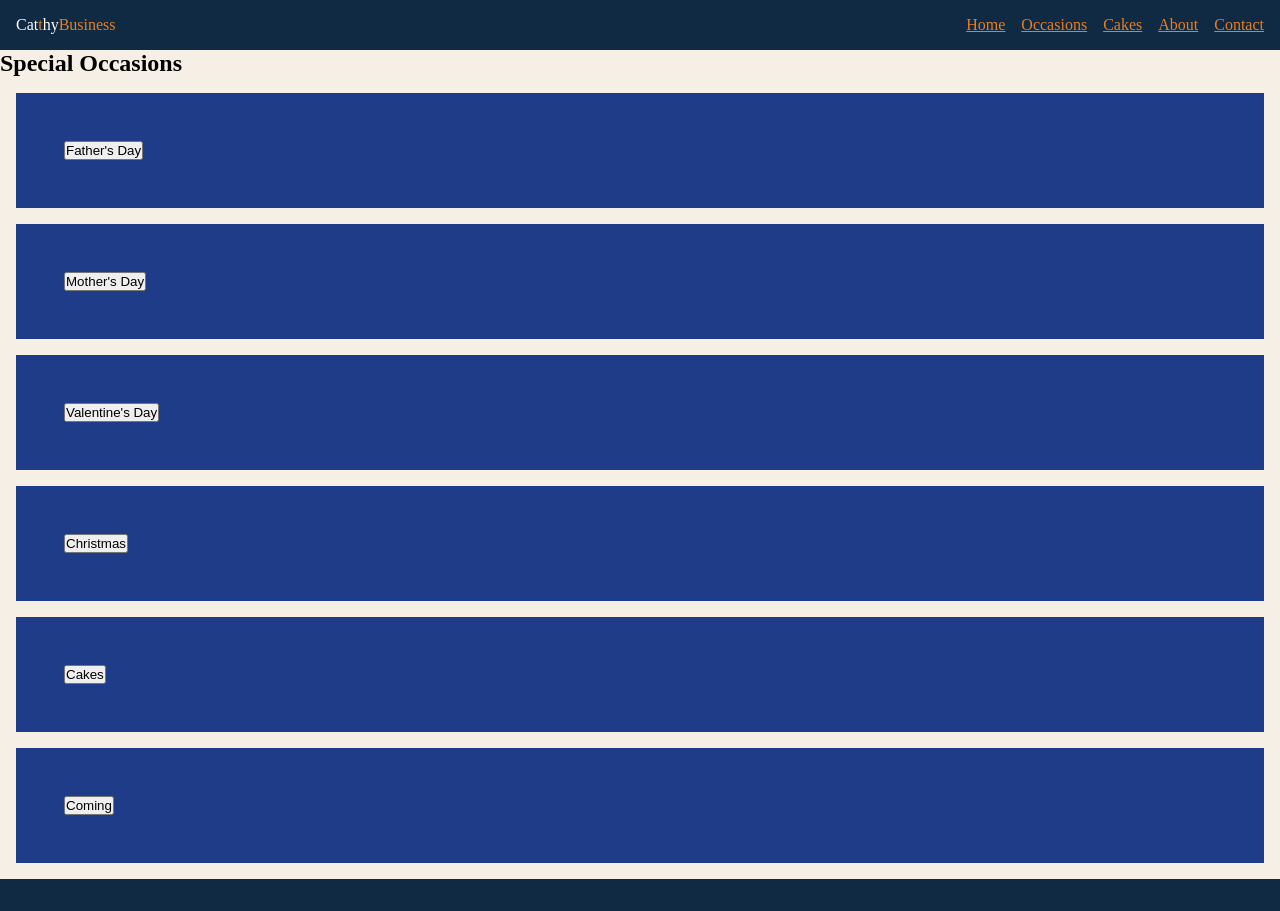
==== occasions.html @ 7edc6929 "cathy" ====
<!DOCTYPE html>
<html lang="en">
<head>
    <meta charset="UTF-8">
    <meta name="viewport" content="width=device-width, initial-scale=1.0">
    <title>Cathy Business</title>
    <meta name="author" content="Celeste M. Mande">
    <meta name="description" content="For your loved ones, buy appropriate gift according to the season and event. Buy Valentine's gift, Father's day gift, Marriage gift, Christmas gift, New Year gift, buy cakes for all these events">
    <link rel="stylesheet" href="styles/cathy.css">
    <script src="scripts/cathy.js" defer></script>
    <link rel="preconnect" href="https://fonts.googleapis.com">
<link rel="preconnect" href="https://fonts.gstatic.com" crossorigin>
<link href="https://fonts.googleapis.com/css2?family=Birthstone&family=Cormorant:ital,wght@0,300..700;1,300..700&family=DM+Serif+Display:ital@0;1&family=DM+Serif+Text:ital@0;1&family=Edu+SA+Hand:wght@400..700&family=Gideon+Roman&family=Google+Sans+Code:ital,wght@0,300..800;1,300..800&family=IBM+Plex+Serif:ital,wght@0,100;0,200;0,300;0,400;0,500;0,600;0,700;1,100;1,200;1,300;1,400;1,500;1,600;1,700&family=Lora:ital,wght@0,400..700;1,400..700&family=Merriweather:ital,opsz,wght@0,18..144,300..900;1,18..144,300..900&family=Playfair+Display:ital,wght@0,400..900;1,400..900&family=Roboto+Condensed:ital,wght@0,100..900;1,100..900&family=Roboto+Serif:ital,opsz,wght@0,8..144,100..900;1,8..144,100..900&family=Roboto:ital,wght@0,100..900;1,100..900&display=swap" rel="stylesheet">
</head>
<body>
    <header>
        <div class="logo">Cat<span class="logo-business">t</span>hy<span class="logo-business">Business</span></div>
        <nav>
            <ul class="nav-links">
                <li><a href="index.html">Home</a></li>
                <li><a href="#">Occasions</a></li>
                <li><a href="#">Cakes</a></li>
                <!-- <li><a href="#">Shop</a></li> -->
                <li><a href="#">About</a></li>
                <li><a href="#">Contact</a></li>
            </ul>
        </nav>
    </header>
    <main>
        <h2>Special Occasions</h2>
        <section>
            <div class="grid">
                <button id="fathers-day">Father's Day</button>
            </div>
            
        </section>

        <section>
            <div class="grid">
                <button id="mothers-day">Mother's Day</button>    
            </div>
            
        </section>

        <section>
            <div class="grid">
                <button id="valentine">Valentine's Day</button>
            </div>
            
        </section>

        <section>
            <div class="grid">
                <button id="christmas">Christmas</button>
            </div>
            
        </section>

        <section>
            <div class="grid">
                <button id="cakes">Cakes</button>
            </div>
            
        </section>

        <section>
            <div class="grid">
                <button id="come">Coming</button>
            </div>
            
        </section>
    </main>
    <footer></footer>
</body>
</html>
---- styles/cathy.css ----
* {
    margin: 0;
    padding: 0;
    box-sizing: border-box;
}
:root {
    --headers-font: "Roboto Condensed", sans-serif;
    --descriptions-font: "Roboto", sans-serif;

    --primary-orange: #E67E22;
    --hover-orange: #C65D0E;

    --accent-blue: #1F3C88;
    --blue-hover: #162C63;

    --background-main-beige: #F5EFE6;
    --background-sections: #EFE6D8;
    --header-color: #102A43;


    --text-main-color: #2E2E2E;
    --text-soft: #5A5A5A;
    --text-light: #FFFFFF;

    --link-color: #1F3C88;
    --link-hover-color: #E67E22;

    --button-color: #E67E22;
    
    --box-shadow: 0 8px 20px rgba(0,0,0,0.08);

    --divider: #D8CFC4;

    --flex-display: flex;
    --grid-display: grid;

    --text-align: center;
    --align-self: center;

    /* other colors */
    --deep-black: #0D0D0D;
    --champagne-gold: #D4AF37;
    --ivory-white: #F8F5F0;
    --valentines: #8B0000;
    --christmas: #1B5E20;
    --new-year: #1C1C3A;
    --mother-day: #C2185B;
    --father-day: #1E3A5F;

    --one_padding: 1rem;
    --one_gap: 1rem;
    --one_margin: 1rem;
}
body {
    background-color: var(--background-main-beige);
}
.logo-business {
    color: var(--primary-orange);
}
header,
footer {
    background-color: var(--header-color);
    color: var(--text-light);
    padding: var(--one_padding);
    display: var(--flex-display);
    justify-content: space-between;
    align-items: center;
}
.nav-links {
    display: var(--flex-display);
    gap: var(--one_gap);
    list-style: none;
    
}
.nav-links a {
    color: var(--primary-orange);
}
.grid {
    padding: 3rem;
    background-color: var(--accent-blue);
    margin: var(--one_margin);
}

.cake-item {
    /* padding: 1rem; */
    margin: .5rem;
    background-color: #FFFFFF;
    width: 20%;
    color: var(--text-main-color);
    font-family: var(--descriptions-font);
}
.cake-item img {
    width: 100%;
    height: auto;
}
.cake-card,
.all-event-card,
.current-event-card,
.upcoming-event-card {
    display: flex;
    flex-direction: row;
    flex-wrap: wrap;
    /* display: var(--grid-display); */
    /* grid-template-columns: repeat(4, 300px); */
}
h4,
p,
strong {
    margin-left: .5rem;
}
strong {
    /* padding-top: 1rem; */
    color: var(--primary-orange);
}





/* * {
    margin: 0;
    padding: 0;
    box-sizing: border-box;
} */

/* body {
    background-color: #0D0D0D;
    color: #F8F5F0;
    font-family: 'Montserrat', sans-serif;
}

header {
    display: flex;
    justify-content: space-between;
    padding: 20px 10%;
    background: black;
}

.logo {
    font-family: 'Playfair Display', serif;
    font-size: 24px;
}

.logo span {
    color: #D4AF37;
}

nav a {
    margin-left: 20px;
    text-decoration: none;
    color: #F8F5F0;
}

.hero {
    height: 90vh;
    background: linear-gradient(to right, #000000, #1c1c1c);
    display: flex;
    align-items: center;
    padding: 0 10%;
}

.hero h1 {
    font-family: 'Playfair Display', serif;
    font-size: 48px;
    margin-bottom: 20px;
}

.hero button {
    padding: 12px 25px;
    background: #D4AF37;
    border: none;
    cursor: pointer;
    font-weight: 500;
}

.occasions {
    padding: 80px 10%;
    text-align: center;
}

.grid {
    display: grid;
    grid-template-columns: repeat(3, 1fr);
    gap: 20px;
    margin-top: 40px;
}

.card {
    background: #1a1a1a;
    padding: 40px;
    border: 1px solid #D4AF37;
    transition: 0.3s;
}

.card:hover {
    background: #D4AF37;
    color: black;
}

.featured {
    padding: 80px 10%;
    text-align: center;
}

.products {
    display: flex;
    justify-content: space-between;
    margin-top: 40px;
}

.product {
    background: #1a1a1a;
    padding: 30px;
    width: 30%;
    border: 1px solid #333;
}

.why-us {
    padding: 80px 10%;
    text-align: center;
    background: #111;
}

.newsletter {
    padding: 80px 10%;
    text-align: center;
}

.newsletter input {
    padding: 12px;
    width: 250px;
}

.newsletter button {
    padding: 12px 20px;
    background: #D4AF37;
    border: none;
}

footer {
    padding: 30px;
    text-align: center;
    background: black;
} */
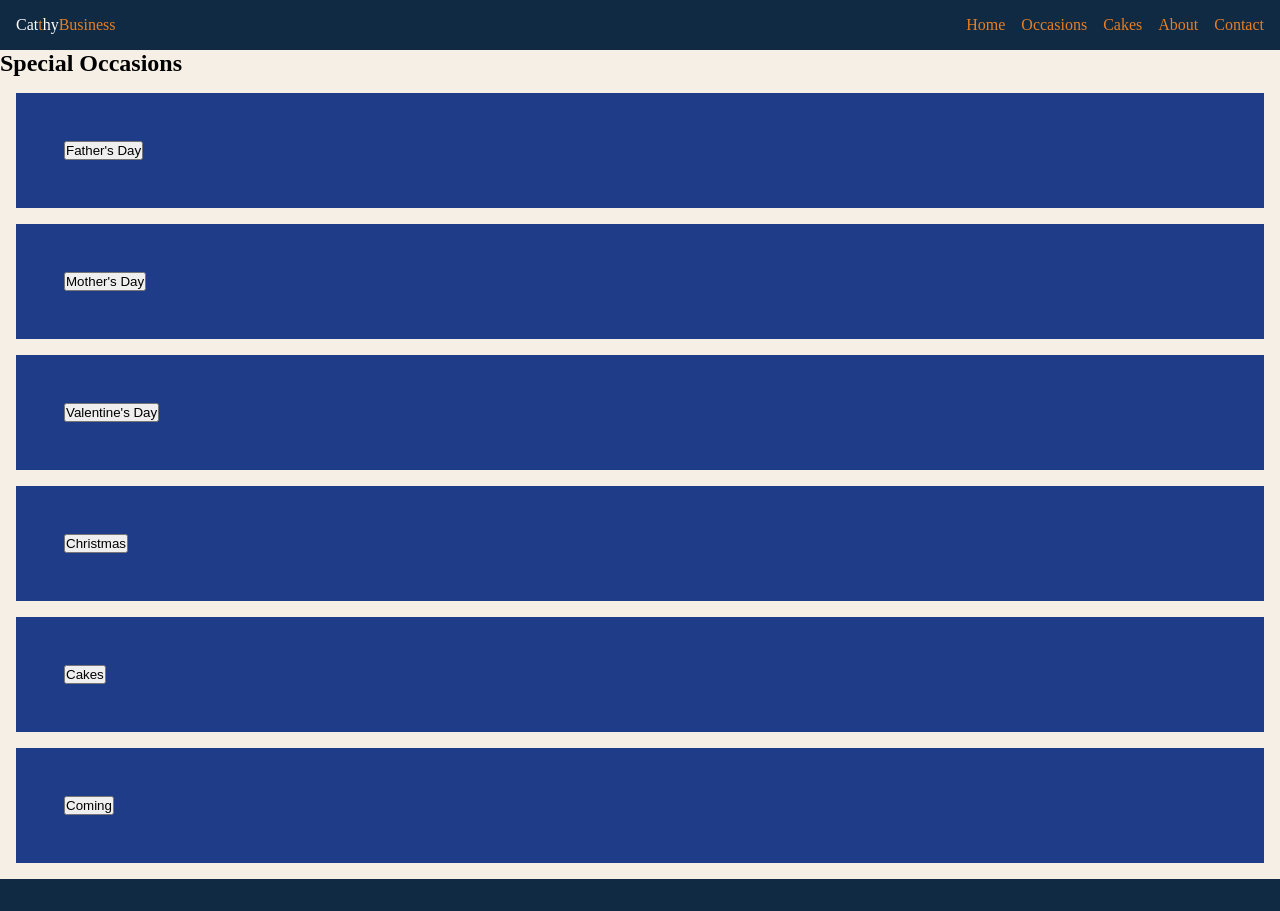
==== commit 850a01b5: "cathy" ====
--- a/occasions.html
+++ b/occasions.html
@@ -17,8 +17,8 @@
         <div class="logo">Cat<span class="logo-business">t</span>hy<span class="logo-business">Business</span></div>
         <nav>
             <ul class="nav-links">
-                <li><a href="index.html">Home</a></li>
-                <li><a href="#">Occasions</a></li>
+                <li><a href="cathy.html">Home</a></li>
+                <li><a href="occasions.html">Occasions</a></li>
                 <li><a href="#">Cakes</a></li>
                 <!-- <li><a href="#">Shop</a></li> -->
                 <li><a href="#">About</a></li>
--- a/styles/cathy.css
+++ b/styles/cathy.css
@@ -74,6 +74,33 @@
 }
 .nav-links a {
     color: var(--primary-orange);
+    text-decoration: none;
+}
+.nav-links a:hover {
+    text-decoration: underline;
+}
+.nav-links a.active {
+    color: var(--champagne-gold);
+}
+.active {
+    color: var(--champagne-gold);
+}
+#menu {
+    display: none;
+}
+nav ul.open {
+    display: var(--flex-display);
+    animation: slideDown 0.3s ease-in-out forwards;
+}
+@keyframes slideDown {
+    from {
+        opacity: 0;
+        transform: translateY(-10px);
+    }
+    to {
+        opacity: 1;
+        transform: translateY(0);
+    }
 }
 .grid {
     padding: 3rem;
@@ -102,7 +129,15 @@
     flex-wrap: wrap;
     /* display: var(--grid-display); */
     /* grid-template-columns: repeat(4, 300px); */
-}
+    /* align-items: center; */
+    /* text-align: center; */
+}
+/* .all-event,
+.cakes,
+.upcoming-event,
+.current-event {
+    display: var(--flex-display);
+} */
 h4,
 p,
 strong {
@@ -112,6 +147,53 @@
     /* padding-top: 1rem; */
     color: var(--primary-orange);
 }
+@media (max-width: 740px) {
+    .nav-links {
+        display: none;
+        flex-direction: column;
+        background-color: var(--header-color);
+        position: absolute;
+        top: 80px;
+        right: 0;
+        width: 200px;
+        padding: var(--one_padding);
+        /* z-index: 1000; */
+        transition: all 0.3s ease;
+
+    }
+    #menu {
+        display: block;
+        font-size: 1.5rem;
+        position: absolute;
+        border: 0;
+        right: 1rem;
+        /* color: var(--header-color); */
+        color: var(--hover-orange);
+        cursor: pointer;
+        /* background: none; */
+        background-color: var(--header-color);
+        /* z-index: 1000; */
+        
+    }
+    #menu::before {
+        content: "☰";
+    }
+    #menu.open::before {
+        content: "❌";
+    }
+    .nav-links.open {
+        display: var(--flex-display);
+    }
+    .cake-item {
+        /* background-color: red; */
+        width: 40%;
+    }
+}
+
+
+
+
+
 
 
 
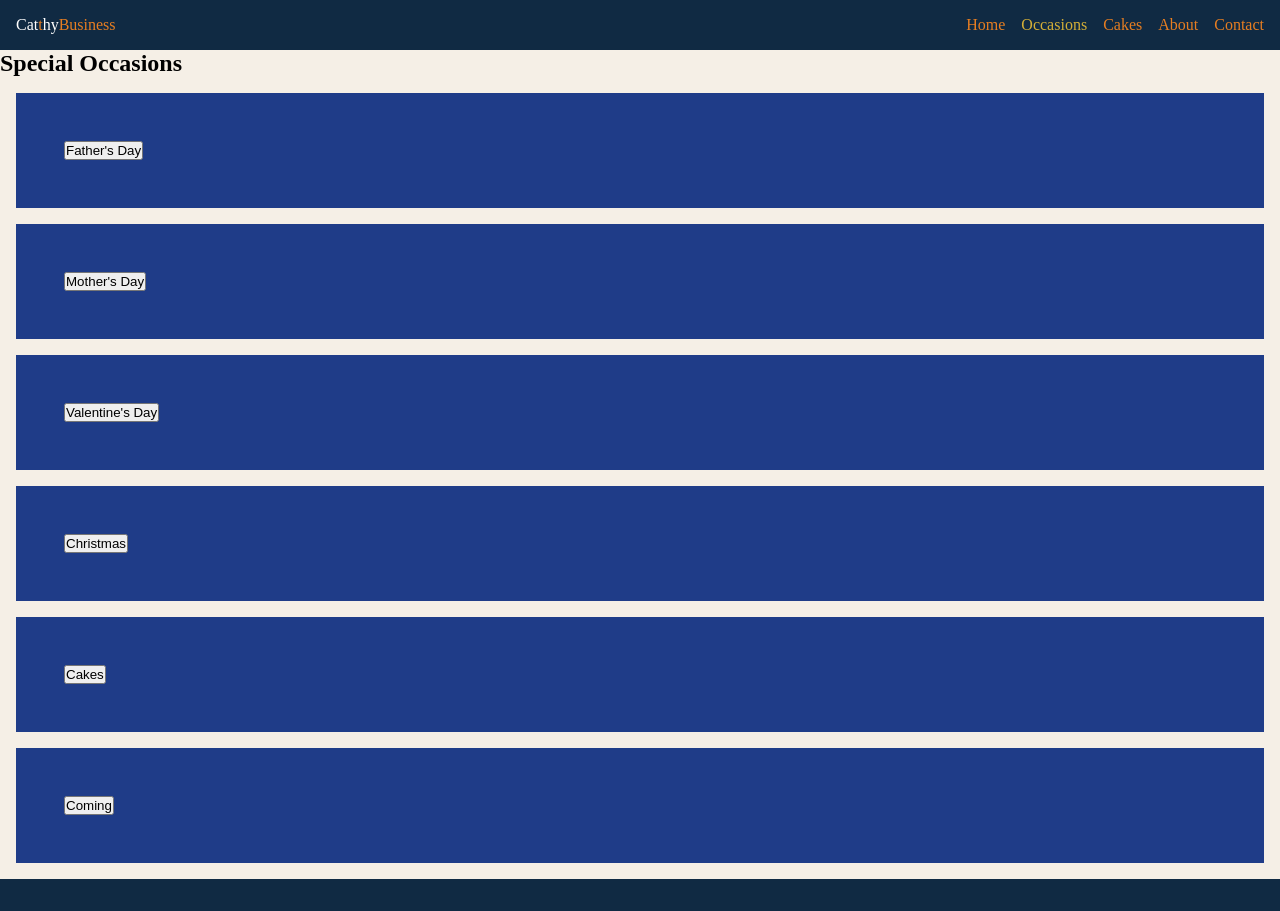
==== commit e12df5bc: "latst" ====
--- a/occasions.html
+++ b/occasions.html
@@ -15,14 +15,15 @@
 <body>
     <header>
         <div class="logo">Cat<span class="logo-business">t</span>hy<span class="logo-business">Business</span></div>
+        <button id="menu" aria-label="Toggle navigation" aria-expanded="false"></button>
         <nav>
             <ul class="nav-links">
-                <li><a href="cathy.html">Home</a></li>
-                <li><a href="occasions.html">Occasions</a></li>
-                <li><a href="#">Cakes</a></li>
+                <li><a href="index.html" title="Home">Home</a></li>
+                <li><a href="occasions.html" title="Occasions" class="active">Occasions</a></li>
+                <li><a href="cakes.html" title="Cakes">Cakes</a></li>
                 <!-- <li><a href="#">Shop</a></li> -->
-                <li><a href="#">About</a></li>
-                <li><a href="#">Contact</a></li>
+                <li><a href="about.html" title="About">About</a></li>
+                <li><a href="contact.html" title="Contact">Contact</a></li>
             </ul>
         </nav>
     </header>
--- a/styles/cathy.css
+++ b/styles/cathy.css
@@ -153,7 +153,7 @@
         flex-direction: column;
         background-color: var(--header-color);
         position: absolute;
-        top: 80px;
+        top: 60px;
         right: 0;
         width: 200px;
         padding: var(--one_padding);
